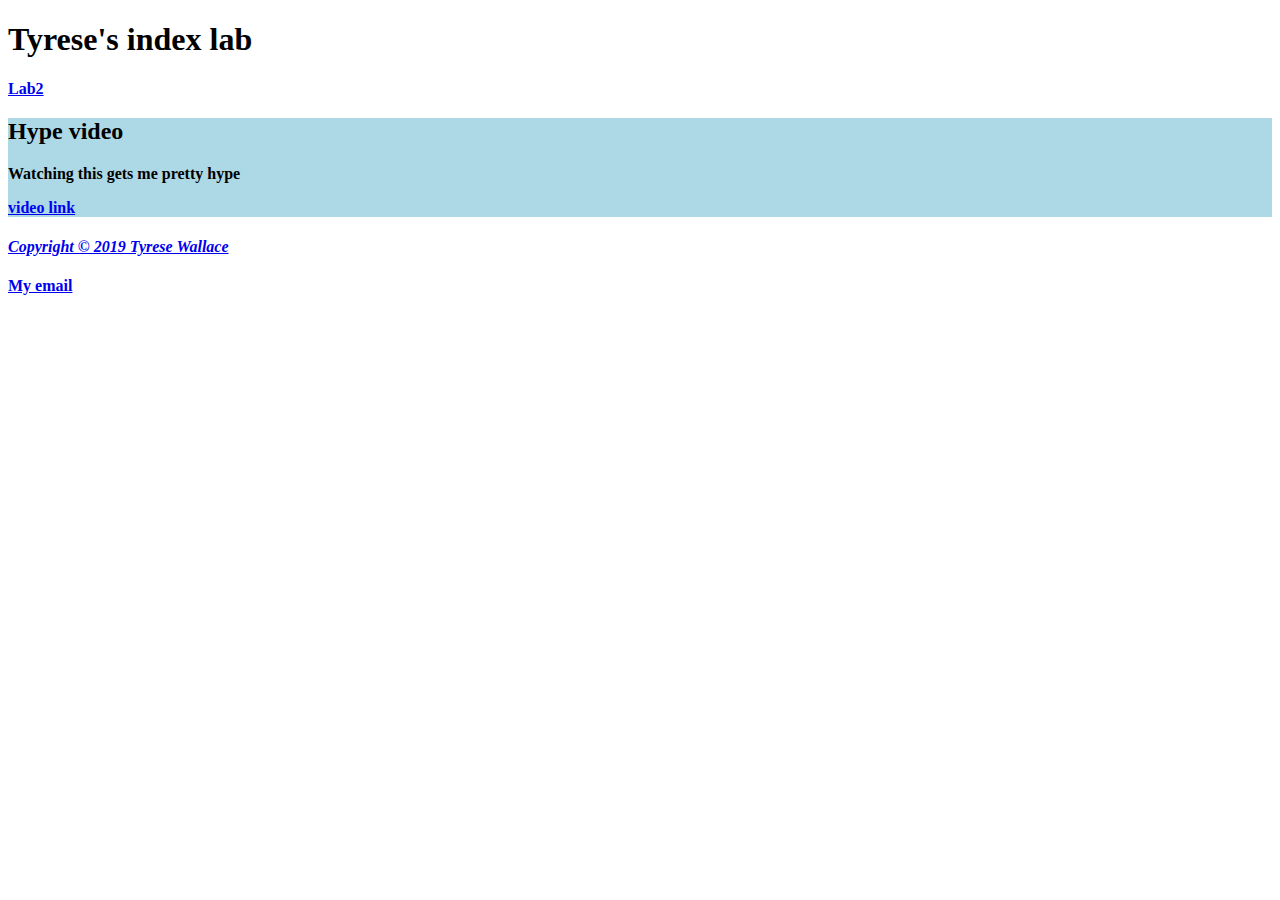
==== index.html @ ddffa63b "lol" ====
<!DOCTYPE html>
<html>
<head>
<title>Index page</title>
<meta charset="utf-8">
</head>
<body>
<header>
  <h1>Tyrese's index lab</h1>
</header>
<nav>
 <b><a href= "file:///E:/labs/lab2.html">Lab2</a> 
</nav>

<main>
<div style="background-color:lightblue">
<h2>Hype video</h2>
<p>Watching this gets me pretty hype</p>
<b><a href="https://www.youtube.com/watch?v=QktXus1_caw&t=163s"> video link</b>
</div>
</main>
<footer>
  <h4><i>Copyright &copy; 2019 Tyrese Wallace</i></h4>
   <h4><a href='https://mail.google.com/mail/u/1/#inbox'> My email</a>
</footer>
</body>
</html>
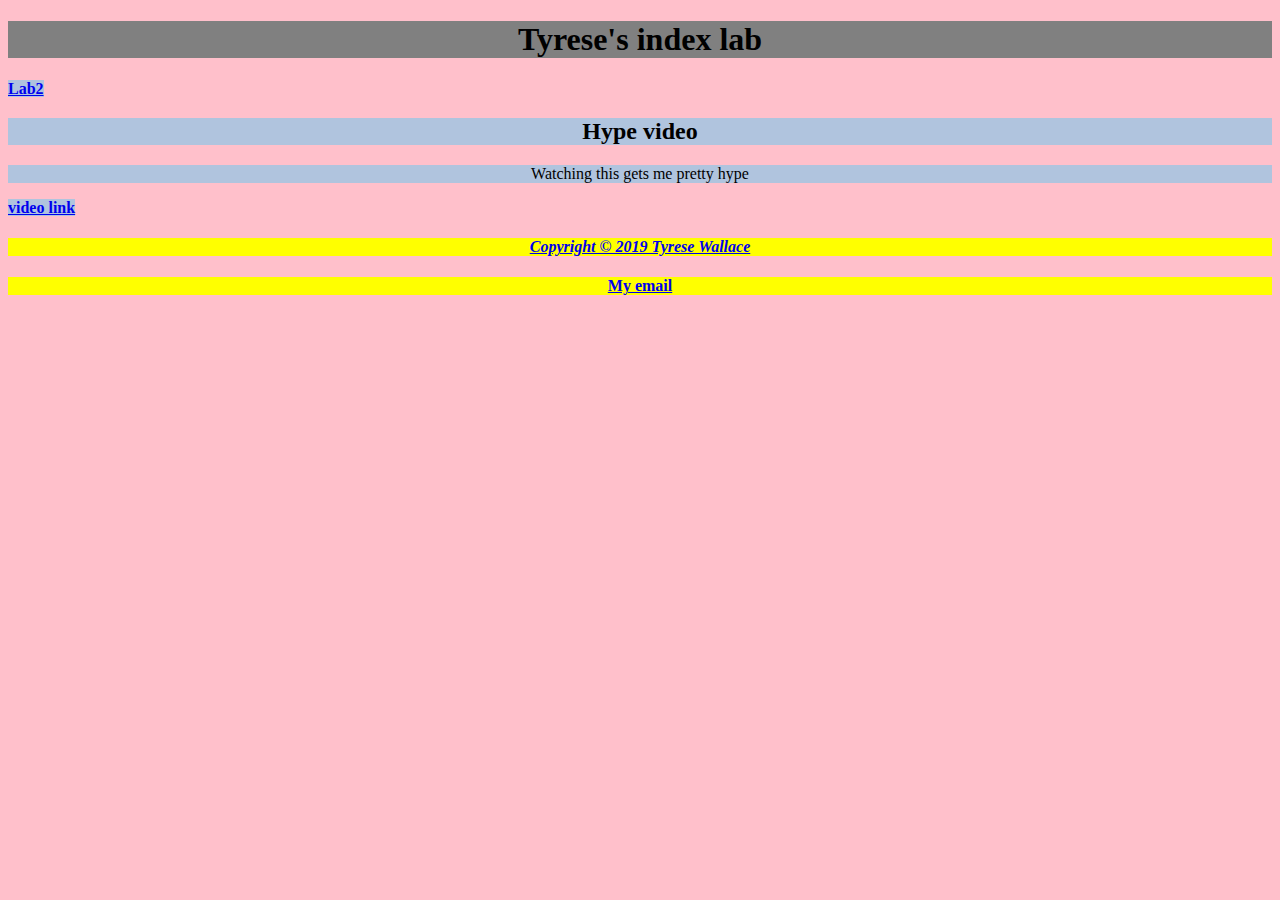
==== commit 5ca381ae: "third" ====
--- a/index.html
+++ b/index.html
@@ -2,18 +2,18 @@
 <html>
 <head>
 <title>Index page</title>
-<meta charset="utf-8">
+<link rel="stylesheet" href = "lab3.css"/>
 </head>
 <body>
 <header>
   <h1>Tyrese's index lab</h1>
 </header>
 <nav>
- <b><a href= "file:///E:/labs/lab2.html">Lab2</a> 
+ <b><a href= "file:///E:/lab2/lab2.html">Lab2</a></b>
 </nav>
 
 <main>
-<div style="background-color:lightblue">
+<div>
 <h2>Hype video</h2>
 <p>Watching this gets me pretty hype</p>
 <b><a href="https://www.youtube.com/watch?v=QktXus1_caw&t=163s"> video link</b>
--- a/lab3.css
+++ b/lab3.css
@@ -0,0 +1,59 @@
+
+
+body{
+
+
+background-color: pink;
+
+
+
+
+}
+
+
+p{
+text-align: center;
+color blue;
+background-color:lightsteelblue;
+}
+
+h1{
+text-align: center;
+color red;
+background-color:gray;
+}
+
+h2{
+text-align: center;
+color yellow;
+background-color:lightsteelblue;
+}
+
+h4{
+text-align: center;
+color orange;
+background-color:yellow;
+}
+
+b{
+text-align: center;
+color blue;
+background-color:lightsteelblue;
+}
+ol{
+text-align: center;
+color blue;
+background-color:lightsteelblue;
+}
+
+ul{
+text-align: center;
+color blue;
+background-color:lightsteelblue;
+}
+
+dl{
+text-align: center;
+color blue;
+background-color:lightsteelblue;
+}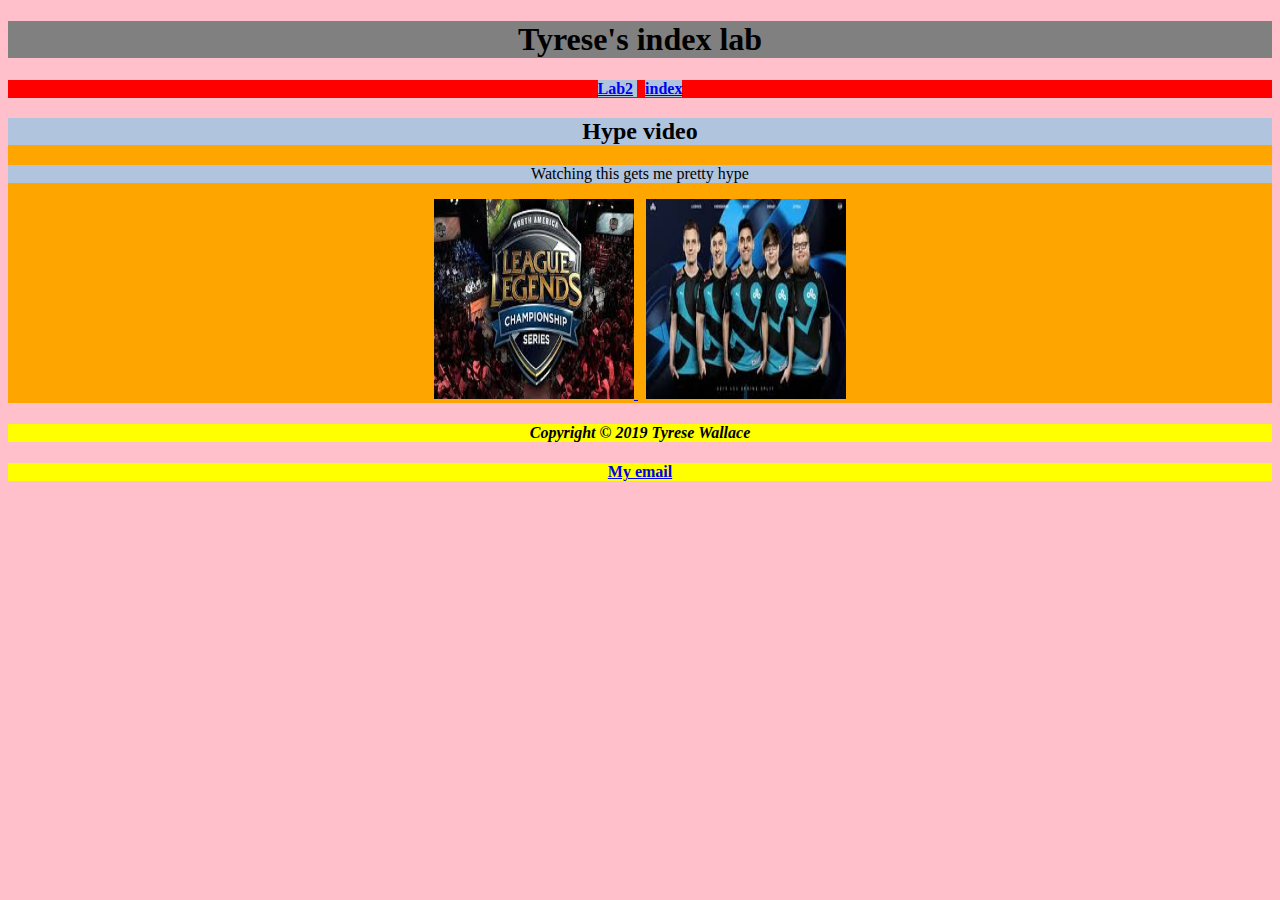
==== commit 18294a6f: "new third" ====
--- a/index.html
+++ b/index.html
@@ -9,14 +9,14 @@
   <h1>Tyrese's index lab</h1>
 </header>
 <nav>
- <b><a href= "file:///E:/lab2/lab2.html">Lab2</a></b>
+ <b><a href= "lab2.html">Lab2</a> </b> &nbsp <b><a href="index.html" >index</a></b> 
 </nav>
 
 <main>
 <div>
 <h2>Hype video</h2>
 <p>Watching this gets me pretty hype</p>
-<b><a href="https://www.youtube.com/watch?v=QktXus1_caw&t=163s"> video link</b>
+<b><a href="https://www.youtube.com/watch?v=QktXus1_caw&t=163s"></b><img src="lcs.jpg" width="200" height="200" alt= "Video Hype "> </a> &nbsp <img src="c9.jpg" width="200" height="200" alt= "C9 lcs team ">
 </div>
 </main>
 <footer>
--- a/lab3.css
+++ b/lab3.css
@@ -41,19 +41,35 @@
 background-color:lightsteelblue;
 }
 ol{
-text-align: center;
+text-align: left;
 color blue;
 background-color:lightsteelblue;
 }
 
+
+
+
 ul{
-text-align: center;
+text-align: left;
 color blue;
 background-color:lightsteelblue;
 }
 
 dl{
+text-align: left;
+color blue;
+background-color:lightsteelblue;
+}
+
+nav{
 text-align: center;
 color blue;
-background-color:lightsteelblue;
+background-color:red;
+}
+div{
+width 200px;
+height 200px;
+text-align: center;
+color gold;
+background-color:orange;
 }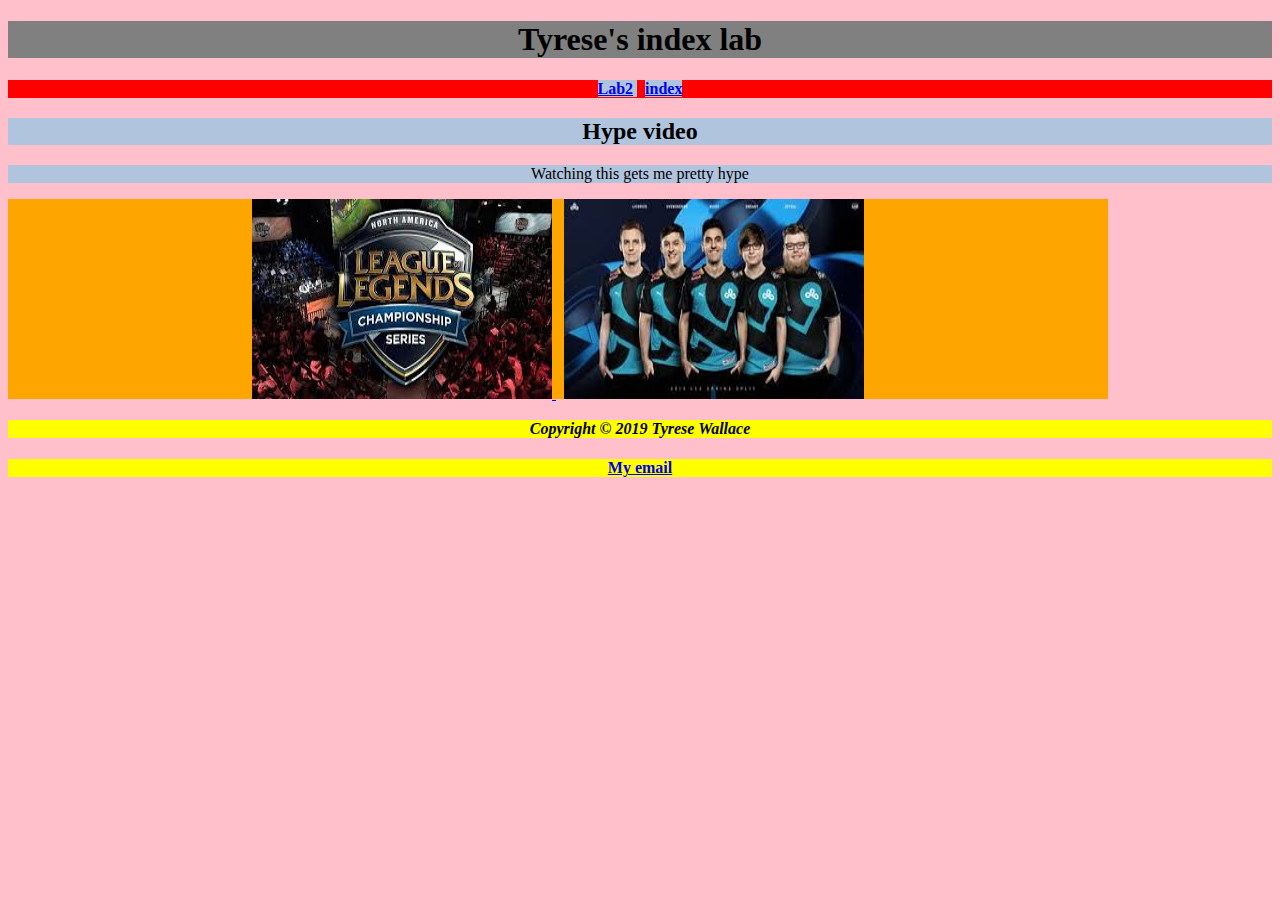
==== commit 6f80c935: "lab4" ====
--- a/index.html
+++ b/index.html
@@ -13,10 +13,11 @@
 </nav>
 
 <main>
-<div>
+
 <h2>Hype video</h2>
 <p>Watching this gets me pretty hype</p>
-<b><a href="https://www.youtube.com/watch?v=QktXus1_caw&t=163s"></b><img src="lcs.jpg" width="200" height="200" alt= "Video Hype "> </a> &nbsp <img src="c9.jpg" width="200" height="200" alt= "C9 lcs team ">
+<div >
+<b><a href="https://www.youtube.com/watch?v=QktXus1_caw&t=163s"></b><img src="lcs.jpg" width="300" height="200" alt= "Video Hype "> </a> &nbsp <img src="c9.jpg" width="300" height="200" alt= "C9 lcs team ">
 </div>
 </main>
 <footer>
--- a/lab3.css
+++ b/lab3.css
@@ -24,6 +24,7 @@
 }
 
 h2{
+
 text-align: center;
 color yellow;
 background-color:lightsteelblue;
@@ -67,8 +68,8 @@
 background-color:red;
 }
 div{
-width 200px;
-height 200px;
+ height: 200px;
+  width: 1100px;
 text-align: center;
 color gold;
 background-color:orange;
